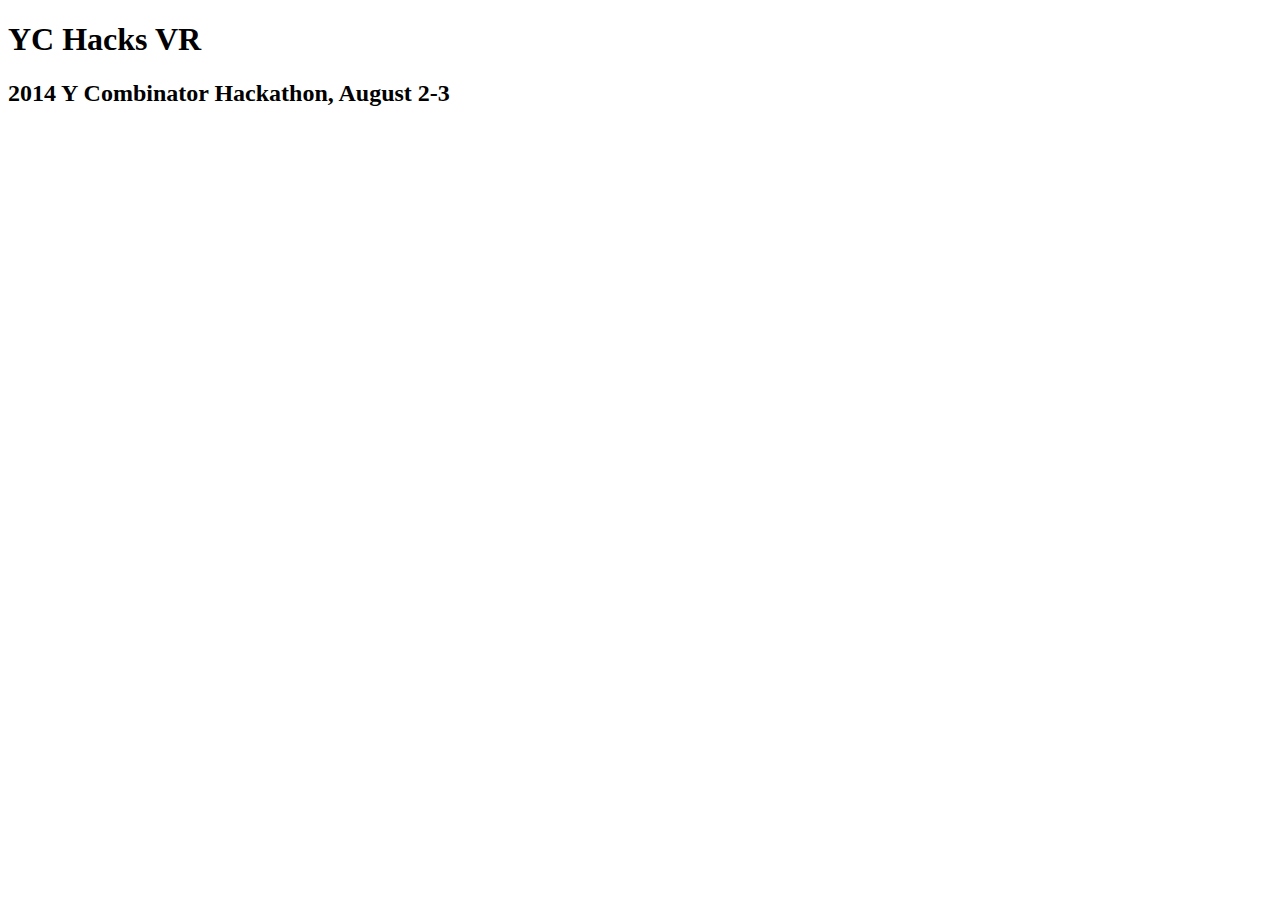
==== public/index.html @ a4eafcf7 "put firepad div to be same as class screen div" ====
<!doctype html>
<html>
<head>
  <meta charset="utf-8">
  <title>YC Hacks VR</title>
  <link rel="stylesheet" href="css/style.css">
  <!--CodeMirror-->
  <link rel="stylesheet" href="css/codemirror.css" />
  <!--Firepad-->
  <link rel="stylesheet" href="https://cdn.firebase.com/libs/firepad/0.1.4/firepad.css" />
</head>
<body>
<div id="container">

	<div id="main-banner" class="banner">
		<h1>YC Hacks VR</h1>
		<h2>2014 Y Combinator Hackathon, August 2-3</h2>
	</div>

  <!--Firepad live coding screen-->
	<div id="firepad" class="screen">
	</div>

</div>

<script src="js/lib/lodash.min.js"></script>
<script src="js/lib/jquery.min.js"></script>
<script src="js/lib/tween.min.js"></script>
<script src="js/lib/three.min.js"></script>
<script src="js/lib/CSS3DRenderer.js"></script>
<script src="js/lib/VREffect.js"></script>
<script src="js/lib/VRControls.js"></script>
<!--CodeMirror-->
<script src="js/lib/codemirror.js"></script>
<!--Firepad-->
<script src="https://cdn.firebase.com/libs/firepad/0.1.4/firepad-min.js"></script>
<!--Firebase-->
<script src='https://cdn.firebase.com/js/client/1.0.15/firebase.js'>
  // Set up Firebase
var firepadDiv = document.getElementById('firepad');
var firepadRef = new Firebase('https://blazing-fire-6125.firebaseio.com/'); // insert firebase url here
var codeMirror = CodeMirror(firepadDiv, { lineWrapping: true });
var firepad = Firepad.fromCodeMirror(firepadRef, codeMirror,
    { richTextShortcuts: true, richTextToolbar: true });
</script>
<script src="js/main.js"></script>

</body>
</html>
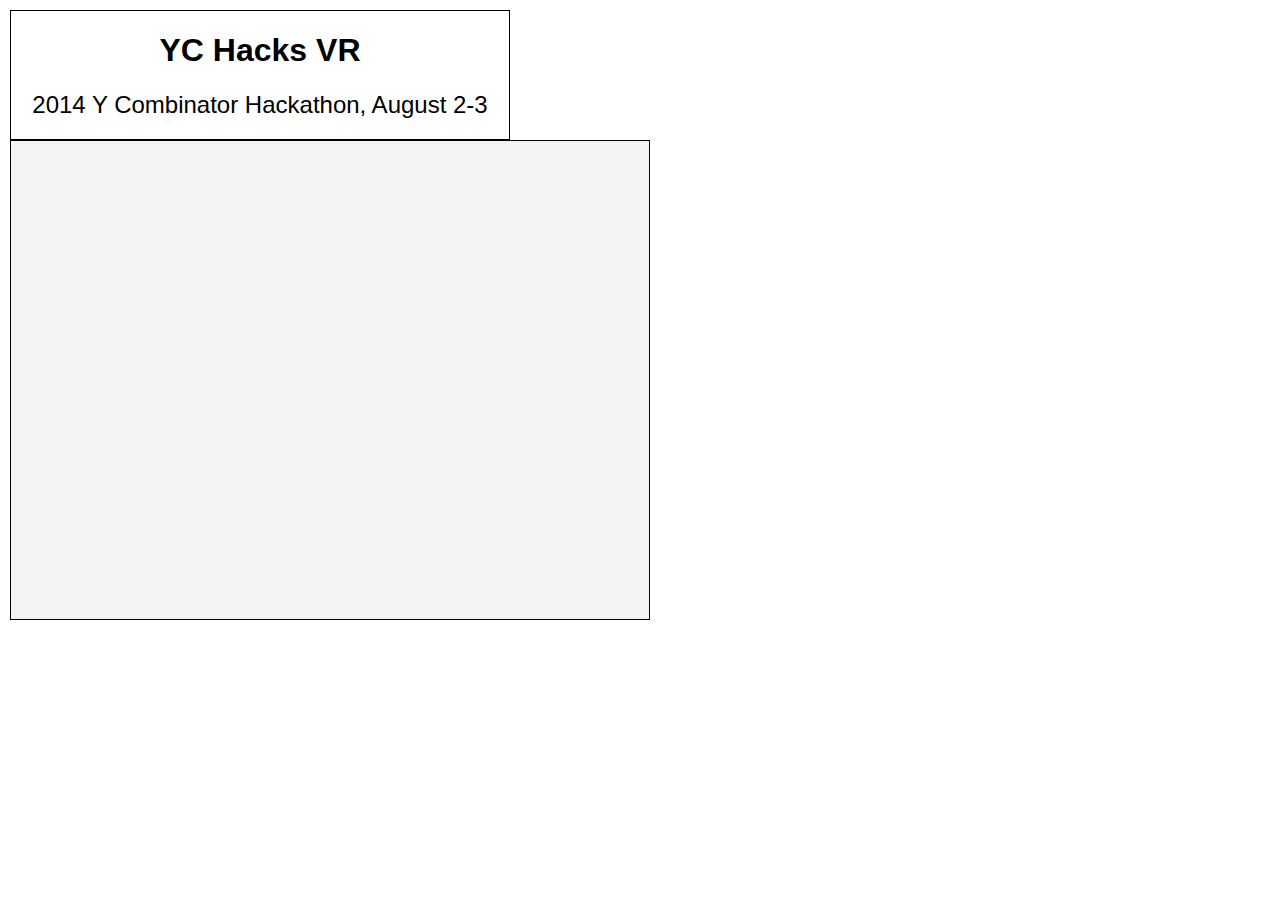
==== commit 9b15b9c9: "codemirror" ====
--- a/public/index.html
+++ b/public/index.html
@@ -6,6 +6,7 @@
   <link rel="stylesheet" href="css/style.css">
   <!--CodeMirror-->
   <link rel="stylesheet" href="css/codemirror.css" />
+  <link rel="stylesheet=" href="css/monokai.css">
   <!--Firepad-->
   <link rel="stylesheet" href="https://cdn.firebase.com/libs/firepad/0.1.4/firepad.css" />
 </head>
@@ -35,14 +36,8 @@
 <!--Firepad-->
 <script src="https://cdn.firebase.com/libs/firepad/0.1.4/firepad-min.js"></script>
 <!--Firebase-->
-<script src='https://cdn.firebase.com/js/client/1.0.15/firebase.js'>
-  // Set up Firebase
-var firepadDiv = document.getElementById('firepad');
-var firepadRef = new Firebase('https://blazing-fire-6125.firebaseio.com/'); // insert firebase url here
-var codeMirror = CodeMirror(firepadDiv, { lineWrapping: true });
-var firepad = Firepad.fromCodeMirror(firepadRef, codeMirror,
-    { richTextShortcuts: true, richTextToolbar: true });
-</script>
+<script src="https://cdn.firebase.com/js/client/1.0.15/firebase.js"></script>
+
 <script src="js/main.js"></script>
 
 </body>
--- a/public/css/style.css
+++ b/public/css/style.css
@@ -0,0 +1,48 @@
+/* style.css */
+
+*, *:before, *:after {
+	-moz-box-sizing: border-box;
+	box-sizing: border-box;
+}
+
+body {
+	font-family: Arial, sans-serif;
+	margin: 0;
+	overflow: hidden;
+	width: 100%;
+	height: 100%;
+}
+
+#container {
+	margin: 10px;
+}
+
+h1 {
+
+}
+
+h2 {
+	font-weight: 300;
+}
+
+#main-banner {
+	border: 1px solid black;
+	text-align: center;
+	width: 500px;
+}
+
+.banner {
+
+}
+
+.screen {
+	width: 640px;
+	height: 480px;
+	background-color: #f3f3f3;
+	border: 1px solid black;
+}
+
+#firepad {
+
+}
+
--- a/public/css/monokai.css
+++ b/public/css/monokai.css
@@ -0,0 +1,31 @@
+/* Based on Sublime Text's Monokai theme */
+
+.cm-s-monokai.CodeMirror {background: #272822; color: #f8f8f2;}
+.cm-s-monokai div.CodeMirror-selected {background: #49483E !important;}
+.cm-s-monokai .CodeMirror-gutters {background: #272822; border-right: 0px;}
+.cm-s-monokai .CodeMirror-guttermarker { color: white; }
+.cm-s-monokai .CodeMirror-guttermarker-subtle { color: #d0d0d0; }
+.cm-s-monokai .CodeMirror-linenumber {color: #d0d0d0;}
+.cm-s-monokai .CodeMirror-cursor {border-left: 1px solid #f8f8f0 !important;}
+
+.cm-s-monokai span.cm-comment {color: #75715e;}
+.cm-s-monokai span.cm-atom {color: #ae81ff;}
+.cm-s-monokai span.cm-number {color: #ae81ff;}
+
+.cm-s-monokai span.cm-property, .cm-s-monokai span.cm-attribute {color: #a6e22e;}
+.cm-s-monokai span.cm-keyword {color: #f92672;}
+.cm-s-monokai span.cm-string {color: #e6db74;}
+
+.cm-s-monokai span.cm-variable {color: #a6e22e;}
+.cm-s-monokai span.cm-variable-2 {color: #9effff;}
+.cm-s-monokai span.cm-def {color: #fd971f;}
+.cm-s-monokai span.cm-bracket {color: #f8f8f2;}
+.cm-s-monokai span.cm-tag {color: #f92672;}
+.cm-s-monokai span.cm-link {color: #ae81ff;}
+.cm-s-monokai span.cm-error {background: #f92672; color: #f8f8f0;}
+
+.cm-s-monokai .CodeMirror-activeline-background {background: #373831 !important;}
+.cm-s-monokai .CodeMirror-matchingbracket {
+  text-decoration: underline;
+  color: white !important;
+}
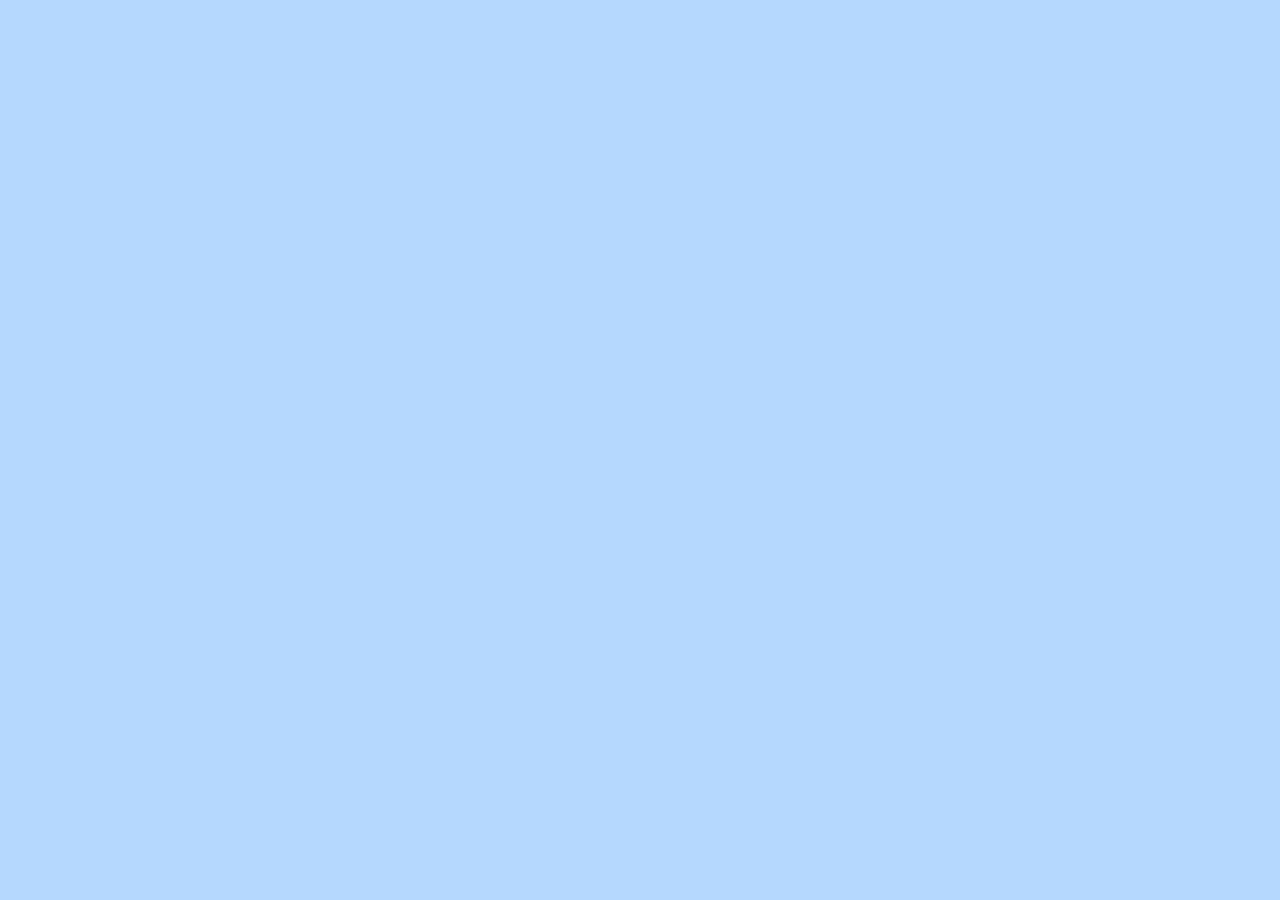
==== commit 8723a583: "css rendering" ====
--- a/public/index.html
+++ b/public/index.html
@@ -7,11 +7,18 @@
   <!--CodeMirror-->
   <link rel="stylesheet" href="css/codemirror.css" />
   <link rel="stylesheet=" href="css/monokai.css">
+  <link rel="stylesheet" href="codemirror-4.4/lib/codemirror.css" />
   <!--Firepad-->
   <link rel="stylesheet" href="https://cdn.firebase.com/libs/firepad/0.1.4/firepad.css" />
 </head>
 <body>
-<div id="container">
+
+  <div id="viewboxes">
+    <div id="viewbox0"></div>
+    <div id="viewbox1"></div>
+  </div>
+
+<div id="container" style="display: none">
 
 	<div id="main-banner" class="banner">
 		<h1>YC Hacks VR</h1>
@@ -32,7 +39,7 @@
 <script src="js/lib/VREffect.js"></script>
 <script src="js/lib/VRControls.js"></script>
 <!--CodeMirror-->
-<script src="js/lib/codemirror.js"></script>
+<script src="codemirror-4.4/lib/codemirror.js"></script>
 <!--Firepad-->
 <script src="https://cdn.firebase.com/libs/firepad/0.1.4/firepad-min.js"></script>
 <!--Firebase-->
--- a/public/css/style.css
+++ b/public/css/style.css
@@ -11,6 +11,7 @@
 	overflow: hidden;
 	width: 100%;
 	height: 100%;
+	background-color: #B5D8FF;
 }
 
 #container {
@@ -46,3 +47,23 @@
 
 }
 
+#viewboxes {
+	min-width: 1290px;
+	width: 100%;
+	height: 100%;
+	background-color: blue;
+}
+
+#viewbox0, #viewbox1 {
+	border: 0px solid black;
+	width: 50%;
+	height: 100%;
+}
+
+#viewbox0 {
+	float: left;
+}
+
+#viewbox1 {
+	float: right;
+}
